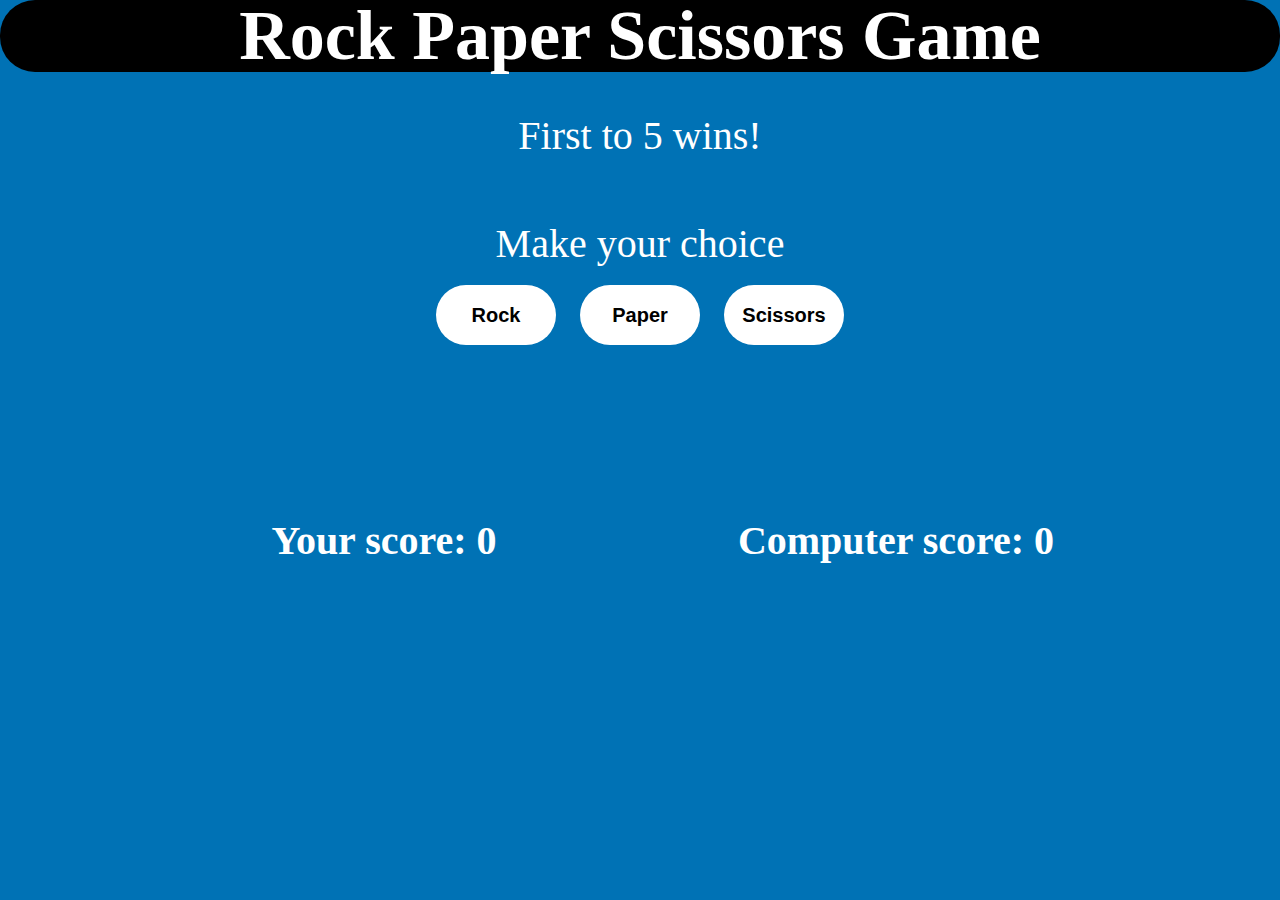
==== index.html @ e7c06ca4 "Modified the UI" ====
<!DOCTYPE html>

<html>

<head>
    <meta charset="utf-8">
    <meta http-equiv="X-UA-Compatible" content="IE=edge">
    <title></title>
    <meta name="description" content="">
    <meta name="viewport" content="width=device-width, initial-scale=1">
    <link rel="stylesheet" href="style.css">
</head>

<body>
    <div class="title"><h1>Rock Paper Scissors Game</h1></div>
    <div class="to_5">First to 5 wins!</div>
    <div class="choice">Make your choice</div>
    <div class="top">
        <button id="rock">Rock</button>
        <button id="paper">Paper</button>
        <button id="scissors">Scissors</button>
    </div>
    
    <div id="result"></div>
    <div class="bottom_sx" id="player_score">Your score: 0</div>
    <div class="bottom_dx" id="computer_score">Computer score: 0</div>
    <div class="bottom" id="the_winner"></div>

    <script src="script.js" async defer></script>
</body>

</html>
---- style.css ----
* {
  margin: 0px;
}

body {
  background-color: #0f1f40;
  background-color: #0072B5;
}

.title {
  display: flex;
  justify-content: center;
  align-items: center;
  height: 8vh;
  width: 100%;
  color: white;
  background-color: black;
  font-size: 35px;
  border-radius: 35px;
}

.to_5 {
  position: absolute;
  text-align: center;
  top: 15%;
  left: 50%;
  transform: translate(-50%, -50%);
  color: white;
  font-size: 40px;
}

.choice {
  position: absolute;
  text-align: center;
  top: 27%;
  left: 50%;
  transform: translate(-50%, -50%);
  color: white;
  font-size: 40px;
}

.top {
  position: absolute;
  text-align: center;
  top: 35%;
  left: 50%;
  transform: translate(-50%, -50%);
  color: white;
  font-weight: 900;
}

#rock {
  width: 120px;
  height: 60px;
  font-size: 20px;
  font-weight: bolder;
  margin-right: 20px;
  border-radius: 30px;
  background-color: white;
  border: 0;
}

#paper {
  width: 120px;
  height: 60px;
  font-size: 20px;
  font-weight: bolder;
  margin-right: 20px;
  border-radius: 30px;
  background-color: white;
  border: 0;
}

#scissors {
  width: 120px;
  height: 60px;
  font-size: 20px;
  font-weight: bolder;
  border-radius: 30px;
  background-color: white;
  border: 0;
}

#rock:hover {
  background-color: rgb(192, 192, 192);
}

#paper:hover {
  background-color: rgb(192, 192, 192);
}

#scissors:hover {
  background-color: rgb(192, 192, 192);
}

#result {
  position: absolute;
  width: 60vh;
  height: 10vh;
  top: 50%;
  left: 50%;
  transform: translate(-50%, -50%);
  color: #FFFF66;
  font-size: 40px;
  font-weight: bolder;
  text-align: center;
}

.bottom_sx {
  position: absolute;
  top: 60%;
  left: 30%;
  transform: translate(-50%, -50%);
  font-size: 40px;
  font-weight: bolder;
  color: white;
}

.bottom_dx {
  margin: 0px;
  position: absolute;
  top: 60%;
  left: 70%;
  transform: translate(-50%, -50%);
  font-size: 40px;
  font-weight: bolder;
  color: white;
}

.bottom {
  margin: 0px;
  position: absolute;
  top: 75%;
  left: 50%;
  transform: translate(-50%, -50%);
  font-size: x-large;
  color: #DA2C43;
  font-size: 80px;
  font-weight: bolder;
  text-align: center;
}
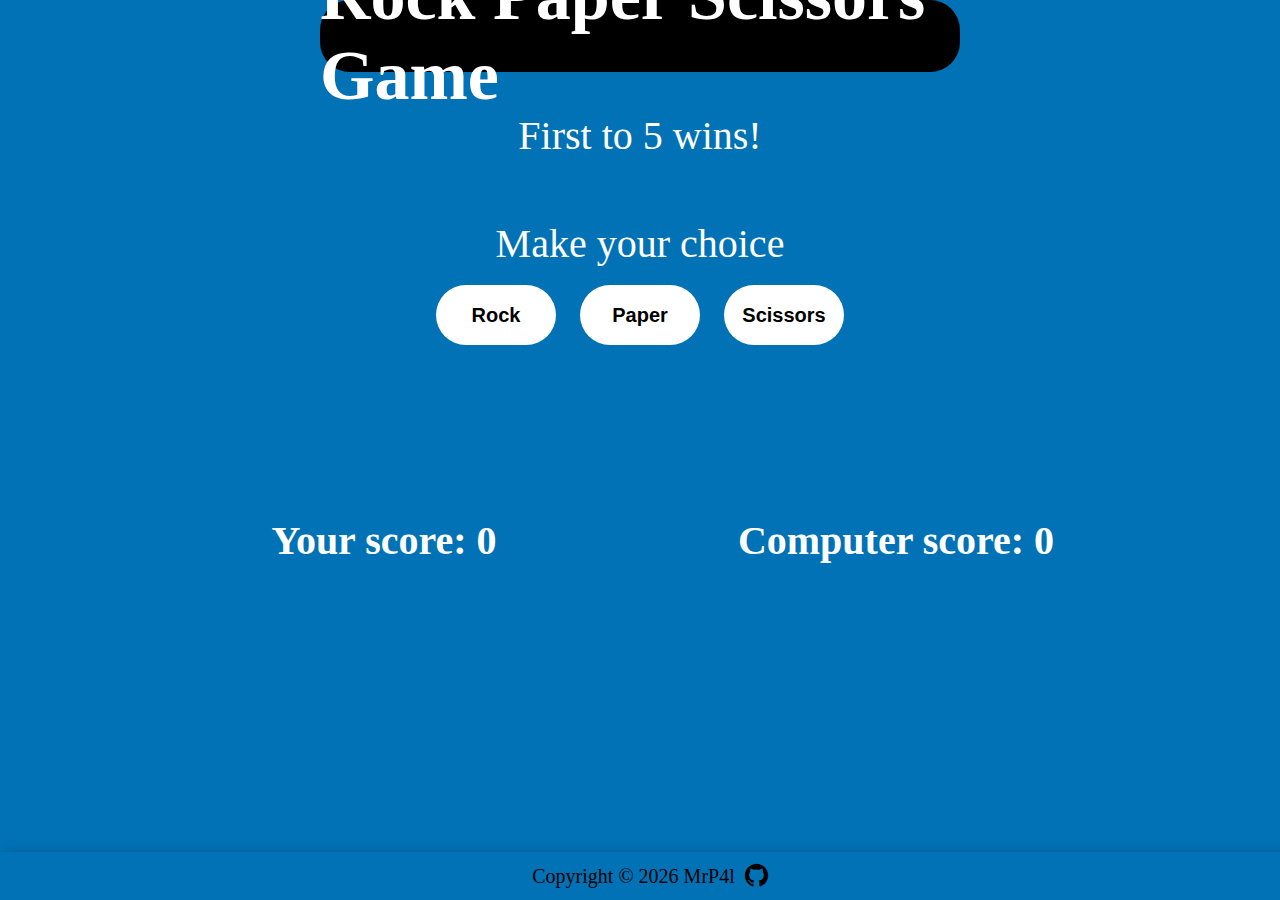
==== commit dd6aff75: "Added the footer" ====
--- a/index.html
+++ b/index.html
@@ -1,13 +1,12 @@
 <!DOCTYPE html>
-
 <html>
-
 <head>
     <meta charset="utf-8">
     <meta http-equiv="X-UA-Compatible" content="IE=edge">
     <title></title>
     <meta name="description" content="">
     <meta name="viewport" content="width=device-width, initial-scale=1">
+    <link rel="stylesheet" href="https://maxcdn.bootstrapcdn.com/font-awesome/4.4.0/css/font-awesome.min.css">
     <link rel="stylesheet" href="style.css">
 </head>
 
@@ -26,6 +25,23 @@
     <div class="bottom_dx" id="computer_score">Computer score: 0</div>
     <div class="bottom" id="the_winner"></div>
 
+
+    <footer class="footer">
+        <p>
+            Copyright ©
+            <script>
+                document.write(new Date().getFullYear())
+            </script>
+            MrP4l
+        </p>
+        <a href="https://github.com/MrP4l" target="_blank">
+            <i class="fa fa-github"></i>
+        </a>
+    </footer>
+
+
+
+
     <script src="script.js" async defer></script>
 </body>
 
--- a/style.css
+++ b/style.css
@@ -3,8 +3,10 @@
 }
 
 body {
-  background-color: #0f1f40;
+  display: flex;
   background-color: #0072B5;
+  justify-content: center;
+  align-items: center;
 }
 
 .title {
@@ -12,11 +14,11 @@
   justify-content: center;
   align-items: center;
   height: 8vh;
-  width: 100%;
+  width: 50%;
   color: white;
   background-color: black;
   font-size: 35px;
-  border-radius: 35px;
+  border-radius: 30px;
 }
 
 .to_5 {
@@ -138,4 +140,28 @@
   font-size: 80px;
   font-weight: bolder;
   text-align: center;
+}
+
+.footer {
+  position: absolute;
+  bottom: 0;
+  left: 0;
+  display: flex;
+  align-items: center;
+  justify-content: center;
+  gap: 10px;
+  width: 100%;
+  padding: 10px;
+  font-size: 20px;
+  box-shadow: 5px 5px 12px rgba(0, 0, 0, 0.5);
+}
+
+.fa-github {
+  color: black;
+  font-size: 27px;
+  transition: transform 0.3s ease-in-out;
+}
+
+.fa-github:hover {
+  transform: rotate(360deg) scale(1.2);
 }